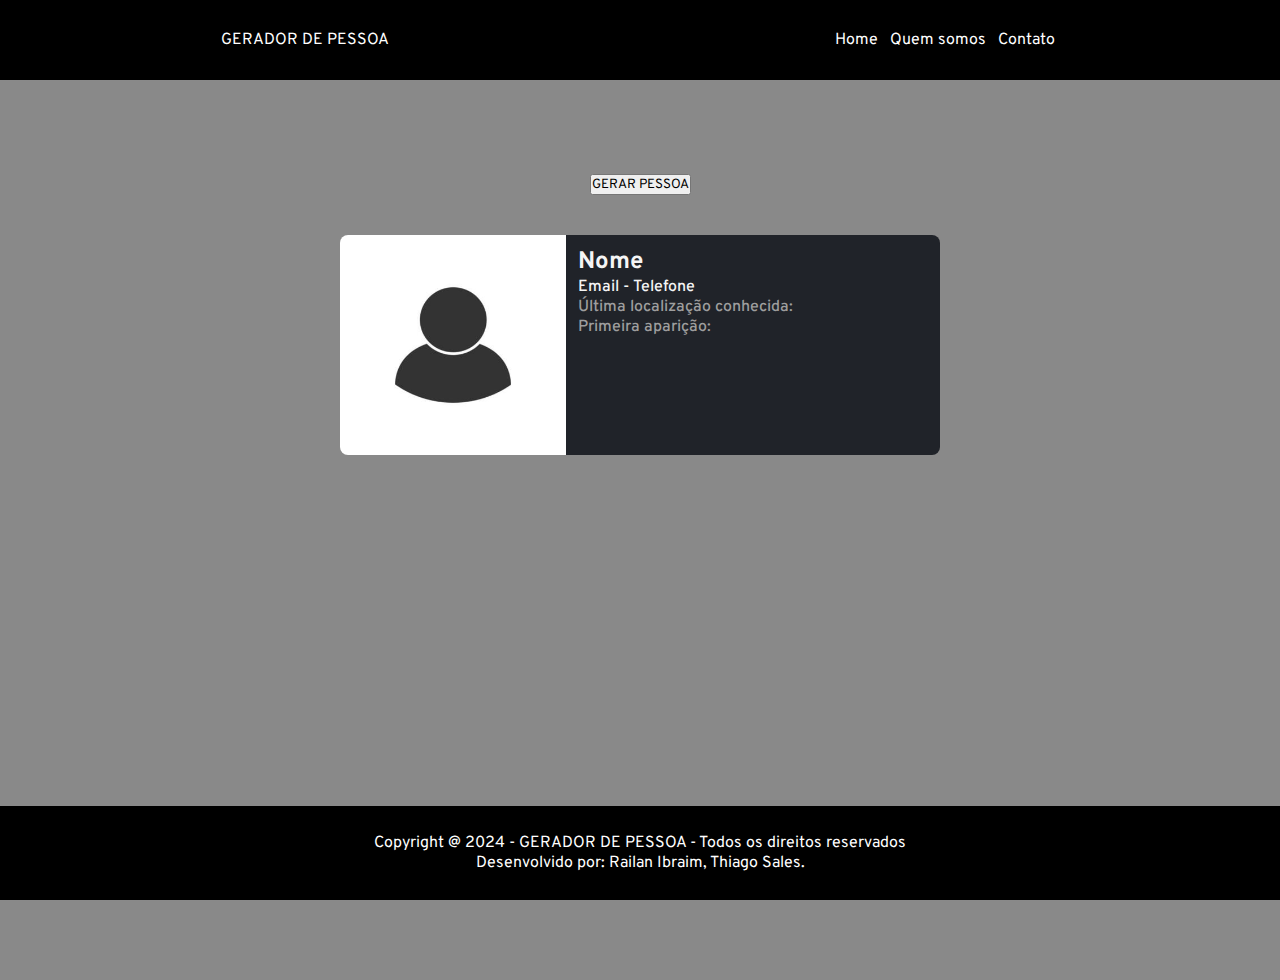
==== trab-geradorpessoa/index.html @ 6470ef8a "alteração de nome" ====
<!DOCTYPE html>
<html lang="pt-br">

<head>
    <meta charset="UTF-8">
    <meta name="viewport" content="width=device-width, initial-scale=1.0">
    <title>Gerador de Pessoa</title>
    <link rel="stylesheet" href="style.css">
    <link rel="stylesheet" href="CabecalhoRodape.css">
    <link rel="preconnect" href="https://fonts.googleapis.com">
    <link rel="preconnect" href="https://fonts.gstatic.com" crossorigin>
    <link href="https://fonts.googleapis.com/css2?family=Inter:wght@100..900&display=swap" rel="stylesheet">
</head>

<body>

    <header class="cabecalho">
        <p>GERADOR DE PESSOA</p>
        <nav>
            <a href="index.html">Home</a>
            <a href="quemSomos.html">Quem somos</a>
            <a href="Contato.html">Contato</a>
        </nav>
    </header>

    <div class="conteiner">
        <div class="box_conteiner">
            <section class="gerarpessoa">
                <button class="gerarpessoa" id="gerarPessoaBtn">GERAR PESSOA</button>
            </section>

            <section class="infos">
                <div class="img_box">
                    <img id="img_caracter" src="assets/img/USERLOGO.jpg" alt="Imagem do Pessoa">
                </div>
                <div class="info_box">
                    <h1 id="name_caracter">Nome</h1>
                    <div class="status_specie">
                        <span id="status_caracter">Email</span>
                        <span> - </span>
                        <span id="species_caracter">Telefone</span>
                    </div>
                    <h3>Última localização conhecida:</h3>
                    <span id="lastLocation"></span>
                    <h3>Primeira aparição:</h3>
                    <span id="firstIn"></span>
                </div>
            </section>
        </div>
    </div>

    <footer class="rodape">
        <div class="textoRodape">Copyright @ 2024 - GERADOR DE PESSOA - Todos os direitos reservados<br>
            Desenvolvido por: Railan Ibraim, Thiago Sales.
        </div>
    </footer>

    <script src="https://code.jquery.com/jquery-3.6.0.min.js"></script>
    <script src="script.js"></script>

</body>

</html>
---- trab-geradorpessoa/style.css ----
*{
    box-sizing: border-box;
    margin: 0;
    padding: 0;
    font-family: "Roboto", sans-serif;
}

.conteiner{
    background-color: #898989;
    width: 100%;
    height: 100%;
    min-height: 100vh;
    min-width: 100vw;
    display: flex;
    flex-direction: column;
    align-items: center;
    justify-content: start;
    padding-top: 94px;
}
.box_conteiner{
    display: flex;
    flex-direction: column;
    align-items: center;
    justify-content: start;
    gap: 40px;
    max-width: 1200px;
    width: 100%;
}
.search{
    display: flex;
    flex-direction: column;
    align-items: center;
    gap: 40px;
}
select{
    box-sizing: border-box;
    border-radius: 8px;
    border-width: 3px;
    border-color: #898989;
    max-width: 750px;
    width: 100%;
    font-size: 28px;
    padding: 21px 20px 21px 20px;
}

#neighborSelect, #episodeSelect {
    background-color: #3B3E44;
    color: white;
    border-radius: 8px;
    border-width: 3px;
    border-color: #898989;
    width: 100%;
}

.search h1{
    font-size: 78px;
    color: white;

}
.infos{
    display: flex;
    justify-content: center;
    height: 220px;
    width: 600px;
    
}
.infos .img_box{
    width: 40%;
    height: 100%;
}
.infos .img_box img{
    width: 100%;
    height: 100%;
    border-radius: 8px 0 0 8px ;
}
.infos .info_box{
    background-color: rgb(32, 35, 41);
    width: 66%;
    height: 100%;
    padding: 0.75rem;
    border-radius: 0 8px 8px 0;

}

.info_box h1 {
    color: #f5f5f5;
    font-size: 1.5rem;
}

.info_box .status_specie {
    color: #f5f5f5;
    font-size: 16px;
    font-weight: 500;
}

.info_box h3 {
    color: rgb(158, 158, 158);
    font-size: 16px;
    font-weight: 500;
}

#lastLocation, #firstIn {
    color: rgb(245, 245, 245);
    font-size: 18px ;
}
.episode_list, .neighbors_list{
    max-width: 1200px;
    display: flex;
    justify-content: center;
    width: 100%;
}


.contato h1,
.contato h2 {
    color: black;
    margin-bottom: 10px;
}

.contato p {
    color: black;
    line-height: 1.6;
    margin-bottom: 20px;
}

.info_contato {
    margin-bottom: 40px;
}

.info_contato h2 {
    margin-top: 20px;
}

.form-group {
    margin-bottom: 15px;
}

.form-group label {
    display: block;
    margin-bottom: 5px;
    font-weight: 600;
}

.form-group input,
.form-group textarea {
    width: 100%;
    padding: 10px;
    border: 1px solid #ddd;
    border-radius: 4px;
}

.form-group input:focus,
.form-group textarea:focus {
    border-color: black;
    outline: none;
}

.btn-primary {
    background-color: black;
    color: #fff;
    padding: 10px 20px;
    border: none;
    border-radius: 4px;
    cursor: pointer;
    font-size: 16px;
}

.btn-primary:hover {
    background-color: black;
}
---- trab-geradorpessoa/CabecalhoRodape.css ----
@import url('https://fonts.googleapis.com/css2?family=Overpass:ital,wght@0,100..900;1,100..900&display=swap');

* { 

  box-sizing: border-box;
  margin: 0;
  padding: 0;
  font-family: "Overpass", sans-serif;

}

header,
.rodape {
  background: black;
  color: #fff;
}

header img {
  width: 24px;
  height: 24px;
  position: relative;
  top: 5px;
}

header {
  display: flex;
  justify-content: space-around;
  align-items: center;
  height: 80px;
}

header p {
  position: relative;

}

a {
  text-decoration: none;
  color: white;
  padding: 4px;

}


.rodape {
  padding: 3vh;
  width: 100%;
  text-align: center;
  background: black;
  color: #fff;
  position: fixed;
  bottom: 0;
  left: 0;
}

.nomerodape {
  align-items: center;
  justify-content: center;
}

.rodape-contato,
.rodape-denuncia {
  padding: 3vh;
  width: 100%;
  text-align: center;
  background: #127CE7;
  color: #fff;
}
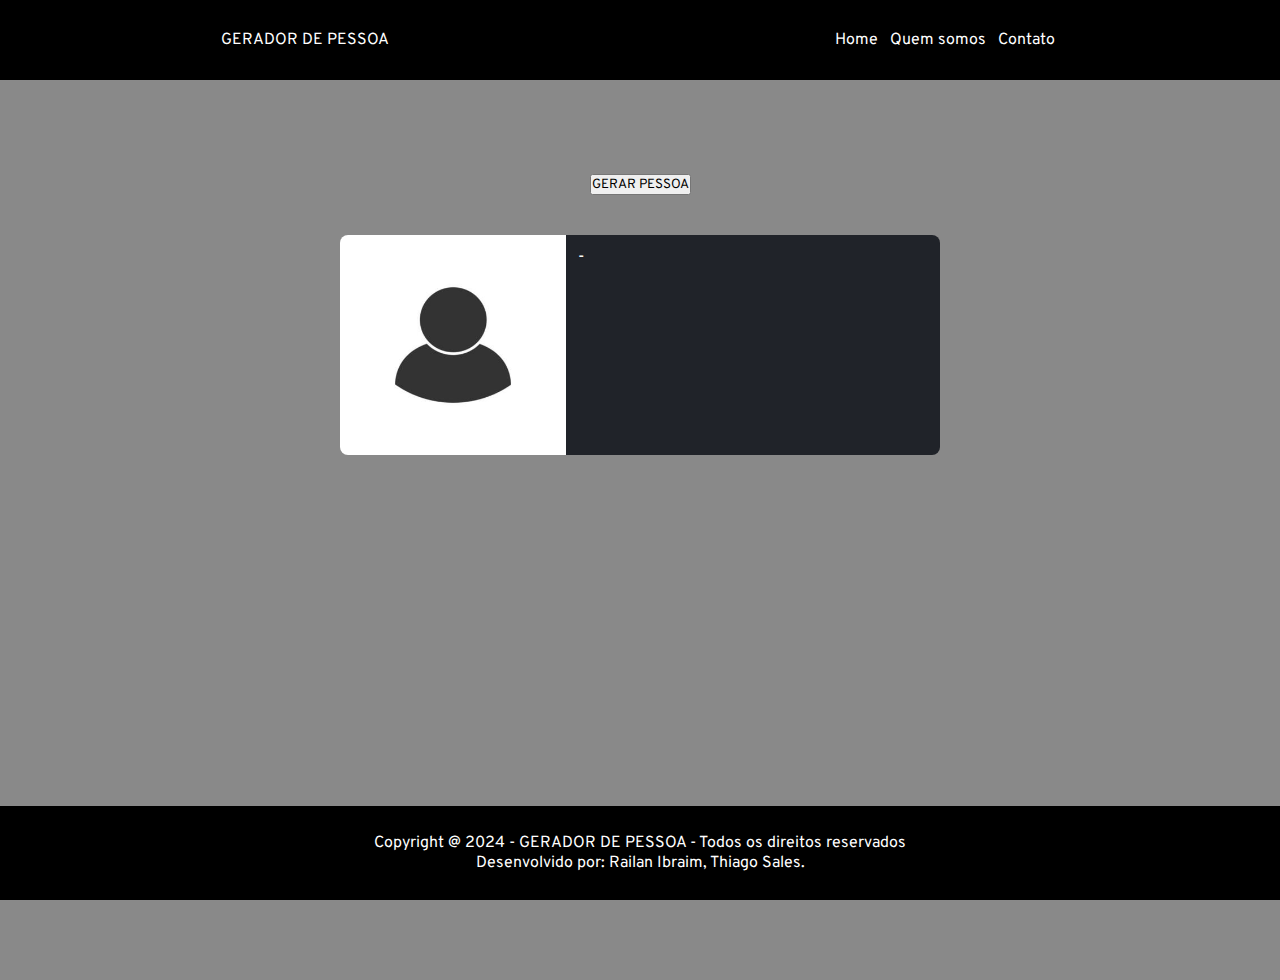
==== commit 056a45e4: "v3" ====
--- a/trab-geradorpessoa/index.html
+++ b/trab-geradorpessoa/index.html
@@ -34,15 +34,15 @@
                     <img id="img_caracter" src="assets/img/USERLOGO.jpg" alt="Imagem do Pessoa">
                 </div>
                 <div class="info_box">
-                    <h1 id="name_caracter">Nome</h1>
+                    <h1 id="name_caracter"></h1>
                     <div class="status_specie">
-                        <span id="status_caracter">Email</span>
+                        <span id="status_caracter"></span>
                         <span> - </span>
-                        <span id="species_caracter">Telefone</span>
+                        <span id="species_caracter"></span>
                     </div>
-                    <h3>Última localização conhecida:</h3>
+                    <h3></h3>
                     <span id="lastLocation"></span>
-                    <h3>Primeira aparição:</h3>
+                    <h3></h3>
                     <span id="firstIn"></span>
                 </div>
             </section>
